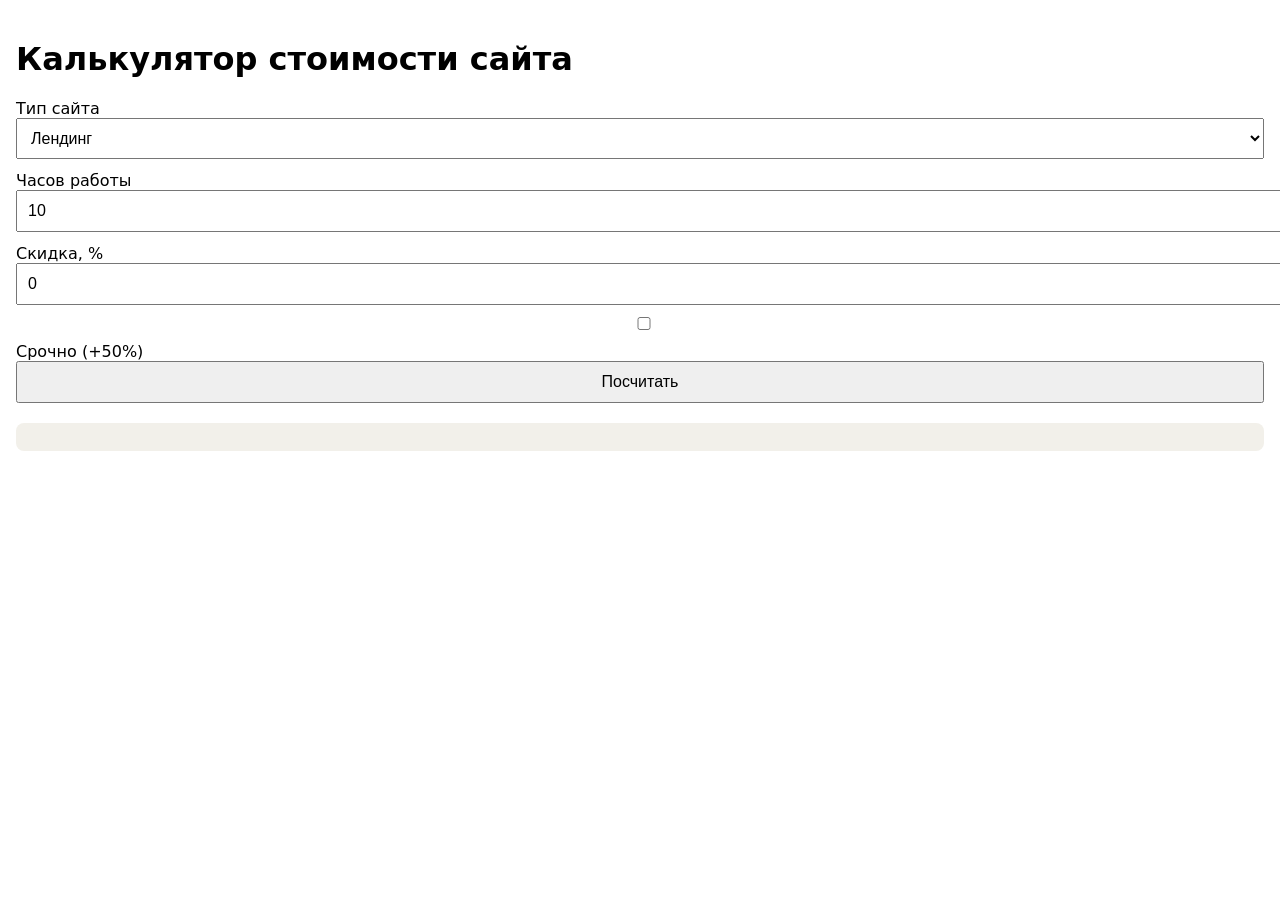
==== calculator/index.html @ 0b1d8e93 "calculator v2: history, validation and styles" ====
<!DOCTYPE html>
<html lang="ru">
<head>
    <meta charset="UTF-8">
    <meta name="viewport" content="width=device-width, initial-scale=1.0">
    <title>Калькулятор стоимости сайта</title>
    <link rel="stylesheet" href="style.css">
</head>
<body>
    <h1>Калькулятор стоимости сайта</h1>

    <label for="type">Тип сайта</label>
    <select id="type">
        <option value="лендинг">Лендинг</option>
        <option value="магазин">Интернет-магазин</option>
        <option value="бот">Телеграм-бот</option>
    </select>

    <label for="hours">Часов работы</label>
    <input type="number" id="hours" value="10">

    <label for="discount">Скидка, %</label>
    <input type="number" id="discount" value="0">

    <label for="urgent">
        <input type="checkbox" id="urgent"> Срочно (+50%)
    </label>

    <button id="calc">Посчитать</button>

    <p id="result"></p>

    <script src="app.js"></script>
</body>
</html>
---- calculator/style.css ----
body {
    max-width: 420;
    margin: 40px auto;
    padding: 0 16px;
    font-family: system-ui, sans-serif;
}
input, select, button {
    display: block;
    width: 100%;
    margin-bottom: 12px;
    padding: 10px;
    font-size: 16px;
}
#result {
    margin-top: 20px;
    padding: 14px;
    background: #f2f0ea;
    border-radius: 8px;
}
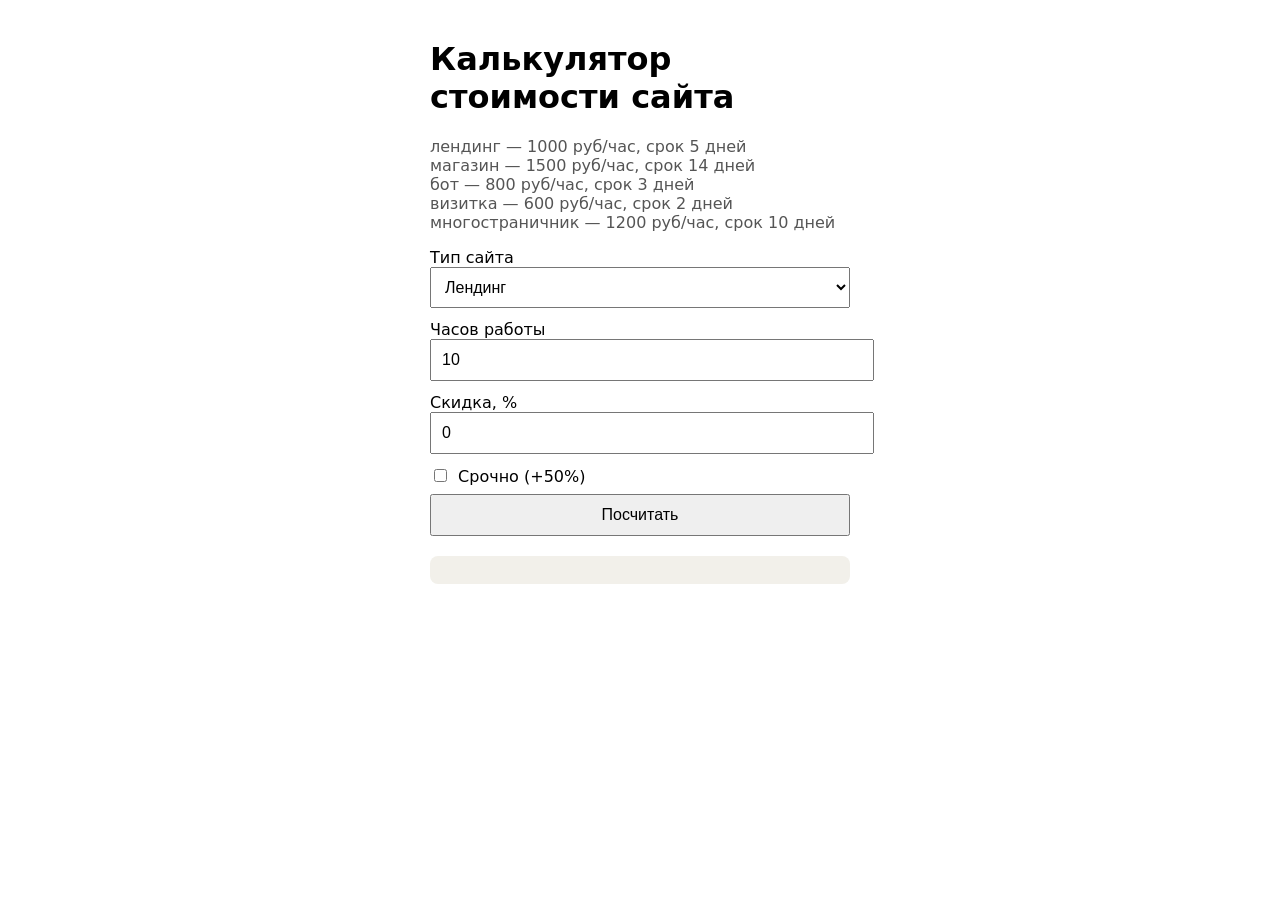
==== commit 83173322: "calculator v4" ====
--- a/calculator/index.html
+++ b/calculator/index.html
@@ -9,11 +9,14 @@
 <body>
     <h1>Калькулятор стоимости сайта</h1>
 
+    <div id="pricelist"></div>
+
     <label for="type">Тип сайта</label>
     <select id="type">
         <option value="лендинг">Лендинг</option>
         <option value="магазин">Интернет-магазин</option>
         <option value="бот">Телеграм-бот</option>
+        <option value="визитка">Ваша визитка</option>
     </select>
 
     <label for="hours">Часов работы</label>
--- a/calculator/style.css
+++ b/calculator/style.css
@@ -1,5 +1,5 @@
 body {
-    max-width: 420;
+    max-width: 420px;
     margin: 40px auto;
     padding: 0 16px;
     font-family: system-ui, sans-serif;
@@ -16,4 +16,14 @@
     padding: 14px;
     background: #f2f0ea;
     border-radius: 8px;
+}
+#pricelist {
+    white-space: pre-line;
+    margin-bottom: 16px;
+    color: #555;
+}
+input[type="checkbox"] {
+    display: inline;
+    width: auto;
+    margin-right: 6px;
 }
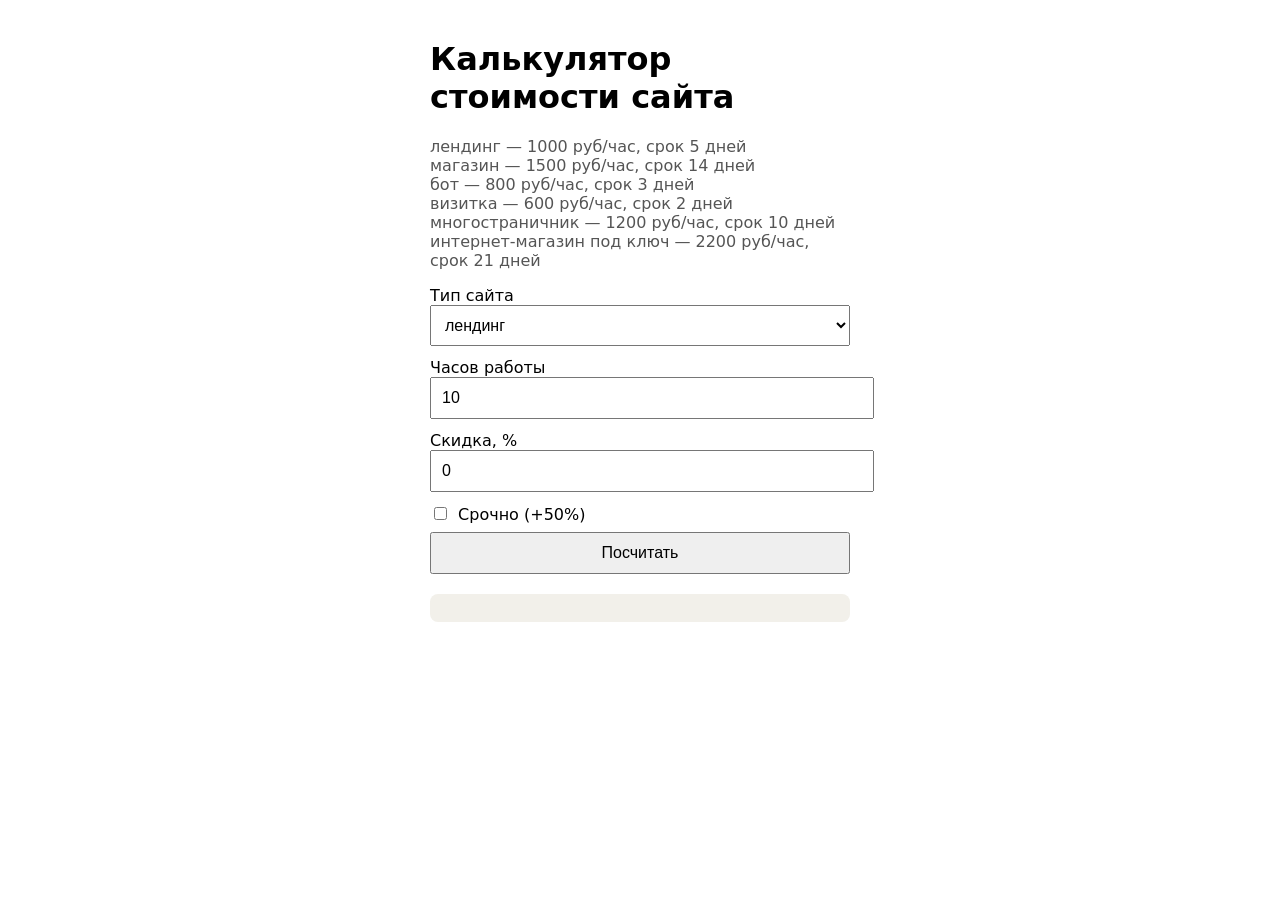
==== commit 084d1e87: "calculator v4 price table" ====
--- a/calculator/index.html
+++ b/calculator/index.html
@@ -13,10 +13,6 @@
 
     <label for="type">Тип сайта</label>
     <select id="type">
-        <option value="лендинг">Лендинг</option>
-        <option value="магазин">Интернет-магазин</option>
-        <option value="бот">Телеграм-бот</option>
-        <option value="визитка">Ваша визитка</option>
     </select>
 
     <label for="hours">Часов работы</label>
